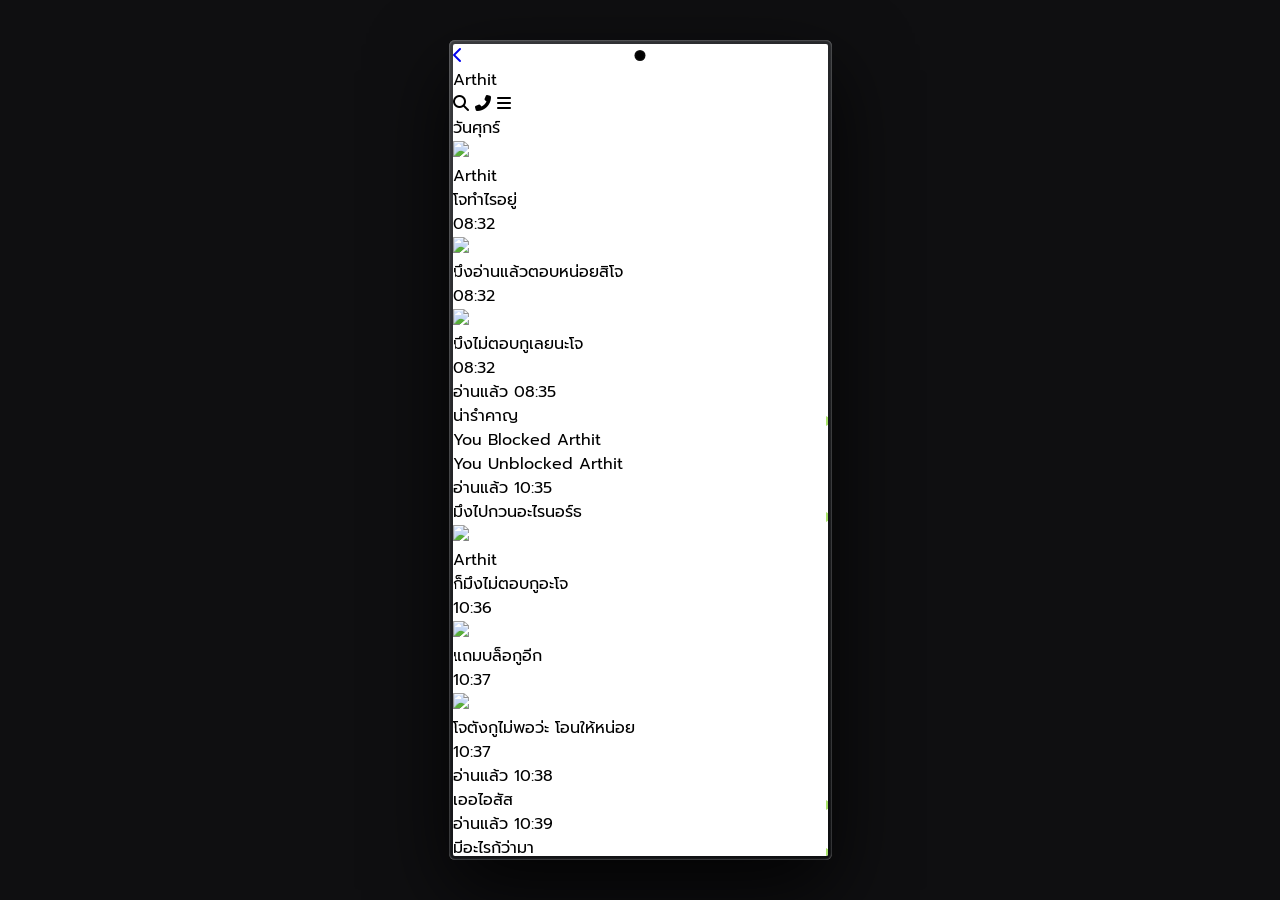
==== Arthitchat.html @ 68b6a4f8 "Update Arthitchat.html" ====
<!DOCTYPE html>
<html lang="th">
<head>
    <meta charset="UTF-8">
    <meta name="viewport" content="width=device-width, initial-scale=1.0, maximum-scale=1.0, user-scalable=no">
    <title>Line with Arthit (S25 Ultra UI)</title>
    <!-- Tailwind CSS -->
    <script src="https://cdn.tailwindcss.com"></script>
    <!-- FontAwesome Icons -->
    <link rel="stylesheet" href="https://cdnjs.cloudflare.com/ajax/libs/font-awesome/6.4.0/css/all.min.css">
    <!-- Google Fonts (Prompt) -->
    <link href="https://fonts.googleapis.com/css2?family=Prompt:wght@300;400;500;600;700&display=swap" rel="stylesheet">
    <script>
        // ดึงค่าภาษาที่ผู้ใช้เลือกไว้จากหน้าหลัก
        const savedLang = localStorage.getItem('sim_lang') || 'th';
        // สามารถนำตัวแปร savedLang ไปใช้ปรับเงื่อนไขแสดงข้อความภายในหน้าแชทต่อได้
    </script>
    <style>
        body {
            font-family: 'Prompt', sans-serif;
            background-color: #0f0f11;
            display: flex;
            justify-content: center;
            align-items: center;
            min-height: 100vh;
            margin: 0;
            user-select: none;
            overflow: hidden;
        }

        /* เครื่อง S25 Ultra: ทรงเหลี่ยม Titanium Frame */
        .phone-frame {
            width: 375px;
            height: 812px;
            border-radius: 6px;
            background: linear-gradient(135deg, #3a3b3e, #1a1b1e, #0d0e10);
            padding: 4px;
            box-shadow: 0 30px 80px rgba(0,0,0,0.8), inset 0 0 2px rgba(255,255,255,0.6);
            position: relative;
        }

        /* Screen Surface */
        .screen {
            width: 100%;
            height: 100%;
            border-radius: 2px;
            background-color: #ffffff;
            position: relative;
            overflow: hidden;
            display: flex;
            flex-direction: column;
        }

        /* Camera Punch-hole */
        .punch-hole {
            width: 11px;
            height: 11px;
            background: #000;
            border-radius: 50%;
            position: absolute;
            top: 10px;
            left: 50%;
            transform: translateX(-50%);
            z-index: 60;
            box-shadow: inset 0 0 2px rgba(255,255,255,0.2);
        }

        /* Hide scrollbar */
        .no-scrollbar::-webkit-scrollbar { display: none; }
        .no-scrollbar { -ms-overflow-style: none; scrollbar-width: none; }
        
        /* CSS สร้างติ่งบับเบิ้ลให้เหมือน LINE */
        .bubble-left {
            position: relative;
            border-radius: 18px;
        }
        .bubble-left::before {
            content: "";
            position: absolute;
            top: 12px;
            left: -6px;
            border-style: solid;
            border-width: 5px 8px 5px 0;
            border-color: transparent #ffffff transparent transparent;
        }
        .bubble-right {
            position: relative;
            border-radius: 18px;
        }
        .bubble-right::after {
            content: "";
            position: absolute;
            top: 12px;
            right: -6px;
            border-style: solid;
            border-width: 5px 0 5px 8px;
            border-color: transparent transparent transparent #a9e46a;
        }

        /* ส่วนตั้งค่า Responsive สำหรับหน้าจอมือถือ */
        @media (max-width: 480px) {
            body {
                min-height: 100dvh;
            }
            .phone-frame {
                transform: scale(min(calc((100vw - 24px) / 375), calc((100dvh - 24px) / 812)));
                transform-origin: center center;
                box-shadow: 0 20px 60px rgba(0, 0, 0, 0.9);
            }
        }
    </style>
</head>
<body>

<div class="phone-frame">
    <!-- Camera Punch-hole -->
    <div class="punch-hole"></div>

    <!-- Screen Content Container -->
    <div class="screen">
        
        <!-- 1. แถบด้านบน (LINE Header) -->
        <div class="px-4 pt-11 pb-3 bg-white flex items-center justify-between z-10 shrink-0 border-b border-gray-100 shadow-sm relative">
            <div class="flex items-center gap-4">
                <!-- ค้นหาส่วนนี้ในไฟล์แชทย่อย -->
            <a href="index.html#app-line" class="text-gray-800 text-lg hover:opacity-80 transition-opacity">
                <i class="fas fa-chevron-left"></i>
            </a>
                <div class="font-semibold text-[15px] text-gray-900 flex items-center gap-1">
                    Arthit
                </div>
            </div>
            <div class="flex gap-5 text-gray-800 text-lg pr-1">
                <i class="fas fa-search cursor-pointer hover:opacity-80"></i>
                <i class="fas fa-phone-alt cursor-pointer hover:opacity-80"></i>
                <i class="fas fa-bars cursor-pointer hover:opacity-80"></i>
            </div>
        </div>

        <!-- 2. พื้นที่แชท (LINE Chat History) -->
        <div class="flex-1 p-4 flex flex-col gap-4 overflow-y-auto no-scrollbar bg-[#749cb8]">
            
            <!-- วันที่ -->
            <div class="text-center my-1">
                <span class="bg-black/20 text-white text-[10px] px-3 py-1 rounded-full">วันศุกร์</span>
            </div>
            
            <!-- ข้อความฝั่ง Arthit (ซ้าย) แบบมีติ่ง -->
            <div class="flex gap-2.5 self-start max-w-[85%]">
                <img src="https://i.pinimg.com/1200x/e8/bb/5f/e8bb5fd5551f083b6c570e8a57ab5666.jpg" class="w-9 h-9 rounded-full object-cover shrink-0 mt-0.5 shadow-sm">
                <div class="flex flex-col">
                    <span class="text-[10px] text-gray-700/80 ml-1 mb-0.5">Arthit</span>
                    <div class="flex items-end gap-1.5">
                        <div class="bubble-left bg-white text-gray-900 px-3.5 py-2 text-[13px] shadow-sm leading-relaxed">
                            โจทำไรอยู่
                        </div>
                        <span class="text-[9px] text-gray-600/80 pb-1 shrink-0">08:32</span>
                    </div>
                </div>
            </div>
            
            <div class="flex gap-2.5 self-start max-w-[85%]">
                <img src="https://i.pinimg.com/1200x/e8/bb/5f/e8bb5fd5551f083b6c570e8a57ab5666.jpg" class="w-9 h-9 rounded-full object-cover shrink-0 mt-0.5 shadow-sm">
                <div class="flex flex-col">
                    <div class="flex items-end gap-1.5">
                        <div class="bubble-left bg-white text-gray-900 px-3.5 py-2 text-[13px] shadow-sm leading-relaxed">
                            มึงอ่านแล้วตอบหน่อยสิโจ
                        </div>
                        <span class="text-[9px] text-gray-600/80 pb-1 shrink-0">08:32</span>
                    </div>
                </div>
            </div>
            
            <div class="flex gap-2.5 self-start max-w-[85%]">
                <img src="https://i.pinimg.com/1200x/e8/bb/5f/e8bb5fd5551f083b6c570e8a57ab5666.jpg" class="w-9 h-9 rounded-full object-cover shrink-0 mt-0.5 shadow-sm">
                <div class="flex flex-col">
                    <div class="flex items-end gap-1.5">
                        <div class="bubble-left bg-white text-gray-900 px-3.5 py-2 text-[13px] shadow-sm leading-relaxed">
                            มึงไม่ตอบกูเลยนะโจ
                        </div>
                        <span class="text-[9px] text-gray-600/80 pb-1 shrink-0">08:32</span>
                    </div>
                </div>
            </div>
            
            <div class="flex gap-1.5 self-end max-w-[85%] mt-1">
                <div class="flex flex-col justify-end items-end pb-1 pr-0.5">
                    <span class="text-[9px] text-gray-600/80">อ่านแล้ว</span>
                    <span class="text-[9px] text-gray-600/80">08:35</span>
                </div>
                <div class="bubble-right bg-[#a9e46a] text-gray-900 px-3.5 py-2 text-[13px] shadow-sm leading-relaxed">
                    น่ารำคาญ
                </div>
            </div>

            <!-- แจ้งเตือน Block / Unblock -->
            <div class="text-center my-1 mt-3">
                <span class="bg-black/20 text-white text-[10px] px-3 py-1 rounded-full">You Blocked Arthit</span>
            </div>
            <div class="text-center my-1 mt-3">
                <span class="bg-black/20 text-white text-[10px] px-3 py-1 rounded-full">You Unblocked Arthit</span>
            </div>
            
            <div class="flex gap-1.5 self-end max-w-[85%] mt-2">
                <div class="flex flex-col justify-end items-end pb-1 pr-0.5">
                    <span class="text-[9px] text-gray-600/80">อ่านแล้ว</span>
                    <span class="text-[9px] text-gray-600/80">10:35</span>
                </div>
                <div class="bubble-right bg-[#a9e46a] text-gray-900 px-3.5 py-2 text-[13px] shadow-sm leading-relaxed">
                    มึงไปกวนอะไรนอร์ธ
                </div>
            </div>
            
            <div class="flex gap-2.5 self-start max-w-[85%]">
                <img src="https://i.pinimg.com/1200x/e8/bb/5f/e8bb5fd5551f083b6c570e8a57ab5666.jpg" class="w-9 h-9 rounded-full object-cover shrink-0 mt-0.5 shadow-sm">
                <div class="flex flex-col">
                    <span class="text-[10px] text-gray-700/80 ml-1 mb-0.5">Arthit</span>
                    <div class="flex items-end gap-1.5">
                        <div class="bubble-left bg-white text-gray-900 px-3.5 py-2 text-[13px] shadow-sm leading-relaxed">
                            ก็มึงไม่ตอบกูอะโจ
                        </div>
                        <span class="text-[9px] text-gray-600/80 pb-1 shrink-0">10:36</span>
                    </div>
                </div>
            </div>
            
            <div class="flex gap-2.5 self-start max-w-[85%]">
                <img src="https://i.pinimg.com/1200x/e8/bb/5f/e8bb5fd5551f083b6c570e8a57ab5666.jpg" class="w-9 h-9 rounded-full object-cover shrink-0 mt-0.5 shadow-sm">
                <div class="flex flex-col">
                    <div class="flex items-end gap-1.5">
                        <div class="bubble-left bg-white text-gray-900 px-3.5 py-2 text-[13px] shadow-sm leading-relaxed">
                            แถมบล็อกูอีก
                        </div>
                        <span class="text-[9px] text-gray-600/80 pb-1 shrink-0">10:37</span>
                    </div>
                </div>
            </div>

            <div class="flex gap-2.5 self-start max-w-[85%]">
                <img src="https://i.pinimg.com/1200x/e8/bb/5f/e8bb5fd5551f083b6c570e8a57ab5666.jpg" class="w-9 h-9 rounded-full object-cover shrink-0 mt-0.5 shadow-sm">
                <div class="flex flex-col">
                    <div class="flex items-end gap-1.5">
                        <div class="bubble-left bg-white text-gray-900 px-3.5 py-2 text-[13px] shadow-sm leading-relaxed">
                            โจตังกูไม่พอว่ะ โอนให้หน่อย
                        </div>
                        <span class="text-[9px] text-gray-600/80 pb-1 shrink-0">10:37</span>
                    </div>
                </div>
            </div>
            
            <div class="flex gap-1.5 self-end max-w-[85%] mt-2">
                <div class="flex flex-col justify-end items-end pb-1 pr-0.5">
                    <span class="text-[9px] text-gray-600/80">อ่านแล้ว</span>
                    <span class="text-[9px] text-gray-600/80">10:38</span>
                </div>
                <div class="bubble-right bg-[#a9e46a] text-gray-900 px-3.5 py-2 text-[13px] shadow-sm leading-relaxed">
                    เออไอสัส
                </div>
            </div>
            
            <div class="flex gap-1.5 self-end max-w-[85%] mt-1">
                <div class="flex flex-col justify-end items-end pb-1 pr-0.5">
                    <span class="text-[9px] text-gray-600/80">อ่านแล้ว</span>
                    <span class="text-[9px] text-gray-600/80">10:39</span>
                </div>
                <div class="bubble-right bg-[#a9e46a] text-gray-900 px-3.5 py-2 text-[13px] shadow-sm leading-relaxed">
                    มีอะไรก้ว่ามา
                </div>
            </div>
            
            <div class="flex gap-1.5 self-end max-w-[85%] mt-1">
                <div class="flex flex-col justify-end items-end pb-1 pr-0.5">
                    <span class="text-[9px] text-gray-600/80">อ่านแล้ว</span>
                    <span class="text-[9px] text-gray-600/80">10:39</span>
                </div>
                <div class="bubble-right bg-[#a9e46a] text-gray-900 px-3.5 py-2 text-[13px] shadow-sm leading-relaxed">
                    เดี๋ยวกูต้องไปทานข้าวเที่ยงกับนอร์ธแล้ว
                </div>
            </div>
            
            <div class="flex gap-1.5 self-end max-w-[85%] mt-1 mb-2">
                <div class="flex flex-col justify-end items-end pb-1 pr-0.5">
                    <span class="text-[9px] text-gray-600/80">อ่านแล้ว</span>
                    <span class="text-[9px] text-gray-600/80">10:40</span>
                </div>
                <div class="bubble-right bg-[#a9e46a] text-gray-900 px-3.5 py-2 text-[13px] shadow-sm leading-relaxed">
                    นี่มึงจนขนาดขอตังค์กูเลยเหรอทิตย์
                </div>
            </div>
            <div class="flex gap-2.5 self-start max-w-[85%]">
                <img src="https://i.pinimg.com/1200x/e8/bb/5f/e8bb5fd5551f083b6c570e8a57ab5666.jpg" class="w-9 h-9 rounded-full object-cover shrink-0 mt-0.5 shadow-sm">
                <div class="flex flex-col">
                    <div class="flex items-end gap-1.5">
                        <div class="bubble-left bg-white text-gray-900 px-3.5 py-2 text-[13px] shadow-sm leading-relaxed">
                            โอนมาเหอะโจ เดี๋ยวมึงไปทานข้าวเที่ยงกับนอร์ธมันไม่ทันน่ะ และอย่าคิดบล็อกกู เพราะกูจะทักไปหาเมื่อมึงมันจะไม่จบสิ้นดแเอา
                        </div>
                        <span class="text-[9px] text-gray-600/80 pb-1 shrink-0">10:37</span>
                    </div>
                </div>
            </div>
            <div class="flex gap-1.5 self-end max-w-[85%] mt-1">
                <div class="flex flex-col justify-end items-end pb-1 pr-0.5">
                    <span class="text-[9px] text-gray-600/80">อ่านแล้ว</span>
                    <span class="text-[9px] text-gray-600/80">10:39</span>
                </div>
                <div class="bubble-right bg-[#a9e46a] text-gray-900 px-3.5 py-2 text-[13px] shadow-sm leading-relaxed">
                    ส่งสลิป
                </div>
            </div>
            <div class="flex gap-1.5 self-end max-w-[85%] mt-1">
                <div class="flex flex-col justify-end items-end pb-1 pr-0.5">
                    <span class="text-[9px] text-gray-600/80">อ่านแล้ว</span>
                    <span class="text-[9px] text-gray-600/80">10:39</span>
                </div>
                <div class="bubble-right bg-[#a9e46a] text-gray-900 px-3.5 py-2 text-[13px] shadow-sm leading-relaxed">
                    พอใจมึงแล้วใช่ไหมทิตย์
                </div>
            </div>
            <div class="flex gap-2.5 self-start max-w-[85%]">
                <img src="https://i.pinimg.com/1200x/e8/bb/5f/e8bb5fd5551f083b6c570e8a57ab5666.jpg" class="w-9 h-9 rounded-full object-cover shrink-0 mt-0.5 shadow-sm">
                <div class="flex flex-col">
                    <div class="flex items-end gap-1.5">
                        <div class="bubble-left bg-white text-gray-900 px-3.5 py-2 text-[13px] shadow-sm leading-relaxed">
                            เออ ก็แค่นี้
                        </div>
                        <span class="text-[9px] text-gray-600/80 pb-1 shrink-0">10:37</span>
                    </div>
                </div>
            </div>
            <div class="text-center my-1 mt-3">
                <span class="bg-black/20 text-white text-[10px] px-3 py-1 rounded-full">You Blocked Arthit</span>
            </div>
        </div> <!-- ปิดกล่องแชท .flex-1 ที่ถูกต้อง -->

        <!-- 3. แถบพิมพ์ข้อความด้านล่าง (LINE Input Bar) -->
        <div class="bg-[#f5f5f5] px-3 py-3 flex items-center gap-3.5 shrink-0 pb-8 z-10 border-t border-gray-200">
            <i class="fas fa-plus text-gray-500 text-[22px] cursor-pointer hover:text-gray-700 transition-colors"></i>
            <i class="fas fa-camera text-gray-500 text-xl cursor-pointer hover:text-gray-700 transition-colors"></i>
            <i class="far fa-image text-gray-500 text-[22px] cursor-pointer hover:text-gray-700 transition-colors"></i>
            
            <div class="flex-1 bg-white border border-gray-300 rounded-full h-[38px] flex items-center px-4 shadow-sm">
                <span class="text-[13px] text-gray-400 font-sans">Aa</span>
                <i class="far fa-smile text-gray-400 text-lg ml-auto cursor-pointer"></i>
            </div>
            
            <i class="fas fa-microphone text-gray-500 text-xl cursor-pointer hover:text-gray-700 transition-colors"></i>
        </div>
        
    </div>
</div>

</body>
</html>
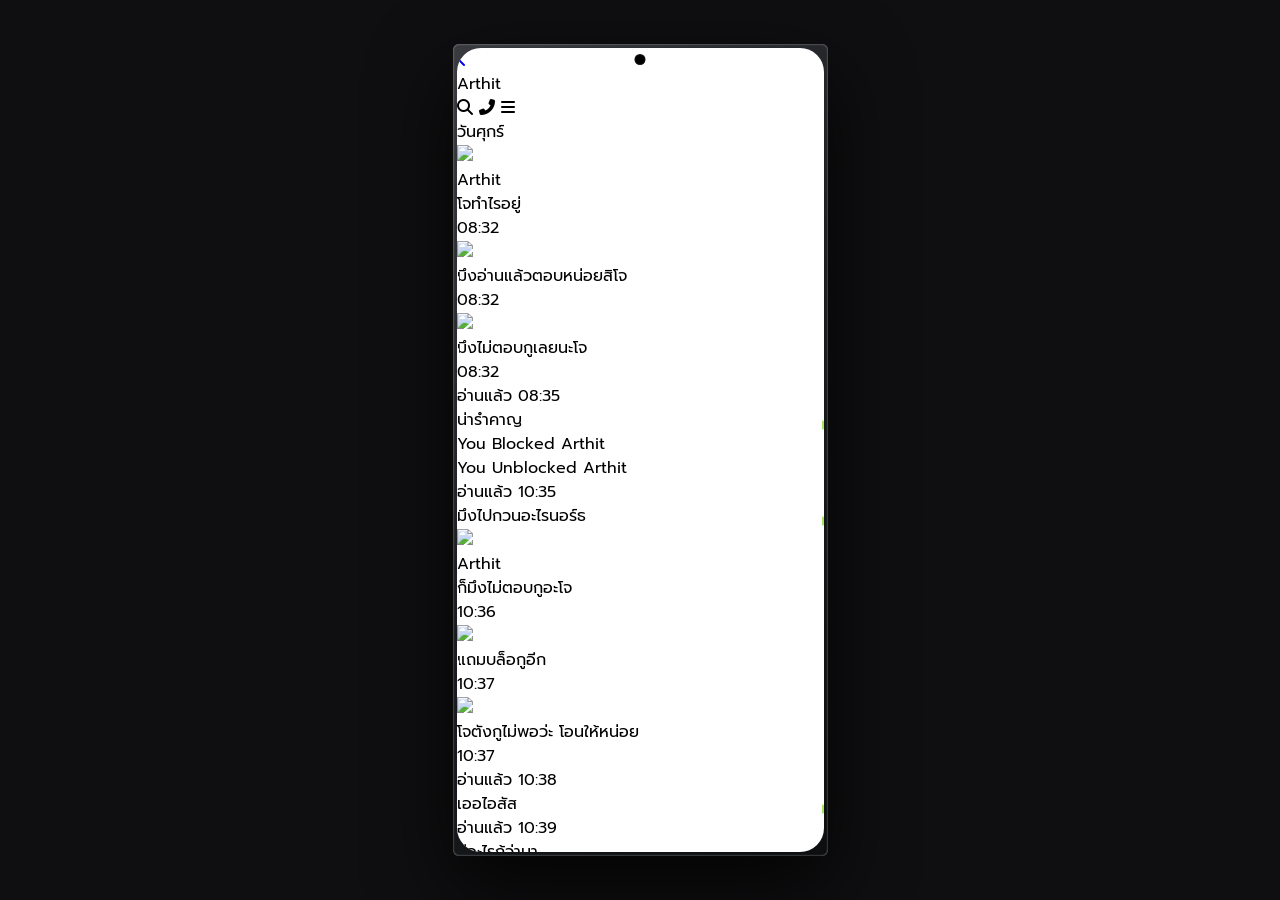
==== commit 024b928a: "Change greeting from 'Hello' to 'Goodbye'" ====
--- a/Arthitchat.html
+++ b/Arthitchat.html
@@ -1,353 +1,367 @@
-<!DOCTYPE html>
-<html lang="th">
-<head>
-    <meta charset="UTF-8">
-    <meta name="viewport" content="width=device-width, initial-scale=1.0, maximum-scale=1.0, user-scalable=no">
-    <title>Line with Arthit (S25 Ultra UI)</title>
-    <!-- Tailwind CSS -->
-    <script src="https://cdn.tailwindcss.com"></script>
-    <!-- FontAwesome Icons -->
-    <link rel="stylesheet" href="https://cdnjs.cloudflare.com/ajax/libs/font-awesome/6.4.0/css/all.min.css">
-    <!-- Google Fonts (Prompt) -->
-    <link href="https://fonts.googleapis.com/css2?family=Prompt:wght@300;400;500;600;700&display=swap" rel="stylesheet">
-    <script>
-        // ดึงค่าภาษาที่ผู้ใช้เลือกไว้จากหน้าหลัก
-        const savedLang = localStorage.getItem('sim_lang') || 'th';
-        // สามารถนำตัวแปร savedLang ไปใช้ปรับเงื่อนไขแสดงข้อความภายในหน้าแชทต่อได้
-    </script>
-    <style>
-        body {
-            font-family: 'Prompt', sans-serif;
-            background-color: #0f0f11;
-            display: flex;
-            justify-content: center;
-            align-items: center;
-            min-height: 100vh;
-            margin: 0;
-            user-select: none;
-            overflow: hidden;
-        }
-
-        /* เครื่อง S25 Ultra: ทรงเหลี่ยม Titanium Frame */
-        .phone-frame {
-            width: 375px;
-            height: 812px;
-            border-radius: 6px;
-            background: linear-gradient(135deg, #3a3b3e, #1a1b1e, #0d0e10);
-            padding: 4px;
-            box-shadow: 0 30px 80px rgba(0,0,0,0.8), inset 0 0 2px rgba(255,255,255,0.6);
-            position: relative;
-        }
-
-        /* Screen Surface */
-        .screen {
-            width: 100%;
-            height: 100%;
-            border-radius: 2px;
-            background-color: #ffffff;
-            position: relative;
-            overflow: hidden;
-            display: flex;
-            flex-direction: column;
-        }
-
-        /* Camera Punch-hole */
-        .punch-hole {
-            width: 11px;
-            height: 11px;
-            background: #000;
-            border-radius: 50%;
-            position: absolute;
-            top: 10px;
-            left: 50%;
-            transform: translateX(-50%);
-            z-index: 60;
-            box-shadow: inset 0 0 2px rgba(255,255,255,0.2);
-        }
-
-        /* Hide scrollbar */
-        .no-scrollbar::-webkit-scrollbar { display: none; }
-        .no-scrollbar { -ms-overflow-style: none; scrollbar-width: none; }
-        
-        /* CSS สร้างติ่งบับเบิ้ลให้เหมือน LINE */
-        .bubble-left {
-            position: relative;
-            border-radius: 18px;
-        }
-        .bubble-left::before {
-            content: "";
-            position: absolute;
-            top: 12px;
-            left: -6px;
-            border-style: solid;
-            border-width: 5px 8px 5px 0;
-            border-color: transparent #ffffff transparent transparent;
-        }
-        .bubble-right {
-            position: relative;
-            border-radius: 18px;
-        }
-        .bubble-right::after {
-            content: "";
-            position: absolute;
-            top: 12px;
-            right: -6px;
-            border-style: solid;
-            border-width: 5px 0 5px 8px;
-            border-color: transparent transparent transparent #a9e46a;
-        }
-
-        /* ส่วนตั้งค่า Responsive สำหรับหน้าจอมือถือ */
-        @media (max-width: 480px) {
-            body {
-                min-height: 100dvh;
-            }
-            .phone-frame {
-                transform: scale(min(calc((100vw - 24px) / 375), calc((100dvh - 24px) / 812)));
-                transform-origin: center center;
-                box-shadow: 0 20px 60px rgba(0, 0, 0, 0.9);
-            }
-        }
-    </style>
-</head>
-<body>
-
-<div class="phone-frame">
-    <!-- Camera Punch-hole -->
-    <div class="punch-hole"></div>
-
-    <!-- Screen Content Container -->
-    <div class="screen">
-        
-        <!-- 1. แถบด้านบน (LINE Header) -->
-        <div class="px-4 pt-11 pb-3 bg-white flex items-center justify-between z-10 shrink-0 border-b border-gray-100 shadow-sm relative">
-            <div class="flex items-center gap-4">
-                <!-- ค้นหาส่วนนี้ในไฟล์แชทย่อย -->
-            <a href="index.html#app-line" class="text-gray-800 text-lg hover:opacity-80 transition-opacity">
-                <i class="fas fa-chevron-left"></i>
-            </a>
-                <div class="font-semibold text-[15px] text-gray-900 flex items-center gap-1">
-                    Arthit
-                </div>
-            </div>
-            <div class="flex gap-5 text-gray-800 text-lg pr-1">
-                <i class="fas fa-search cursor-pointer hover:opacity-80"></i>
-                <i class="fas fa-phone-alt cursor-pointer hover:opacity-80"></i>
-                <i class="fas fa-bars cursor-pointer hover:opacity-80"></i>
-            </div>
-        </div>
-
-        <!-- 2. พื้นที่แชท (LINE Chat History) -->
-        <div class="flex-1 p-4 flex flex-col gap-4 overflow-y-auto no-scrollbar bg-[#749cb8]">
-            
-            <!-- วันที่ -->
-            <div class="text-center my-1">
-                <span class="bg-black/20 text-white text-[10px] px-3 py-1 rounded-full">วันศุกร์</span>
-            </div>
-            
-            <!-- ข้อความฝั่ง Arthit (ซ้าย) แบบมีติ่ง -->
-            <div class="flex gap-2.5 self-start max-w-[85%]">
-                <img src="https://i.pinimg.com/1200x/e8/bb/5f/e8bb5fd5551f083b6c570e8a57ab5666.jpg" class="w-9 h-9 rounded-full object-cover shrink-0 mt-0.5 shadow-sm">
-                <div class="flex flex-col">
-                    <span class="text-[10px] text-gray-700/80 ml-1 mb-0.5">Arthit</span>
-                    <div class="flex items-end gap-1.5">
-                        <div class="bubble-left bg-white text-gray-900 px-3.5 py-2 text-[13px] shadow-sm leading-relaxed">
-                            โจทำไรอยู่
-                        </div>
-                        <span class="text-[9px] text-gray-600/80 pb-1 shrink-0">08:32</span>
-                    </div>
-                </div>
-            </div>
-            
-            <div class="flex gap-2.5 self-start max-w-[85%]">
-                <img src="https://i.pinimg.com/1200x/e8/bb/5f/e8bb5fd5551f083b6c570e8a57ab5666.jpg" class="w-9 h-9 rounded-full object-cover shrink-0 mt-0.5 shadow-sm">
-                <div class="flex flex-col">
-                    <div class="flex items-end gap-1.5">
-                        <div class="bubble-left bg-white text-gray-900 px-3.5 py-2 text-[13px] shadow-sm leading-relaxed">
-                            มึงอ่านแล้วตอบหน่อยสิโจ
-                        </div>
-                        <span class="text-[9px] text-gray-600/80 pb-1 shrink-0">08:32</span>
-                    </div>
-                </div>
-            </div>
-            
-            <div class="flex gap-2.5 self-start max-w-[85%]">
-                <img src="https://i.pinimg.com/1200x/e8/bb/5f/e8bb5fd5551f083b6c570e8a57ab5666.jpg" class="w-9 h-9 rounded-full object-cover shrink-0 mt-0.5 shadow-sm">
-                <div class="flex flex-col">
-                    <div class="flex items-end gap-1.5">
-                        <div class="bubble-left bg-white text-gray-900 px-3.5 py-2 text-[13px] shadow-sm leading-relaxed">
-                            มึงไม่ตอบกูเลยนะโจ
-                        </div>
-                        <span class="text-[9px] text-gray-600/80 pb-1 shrink-0">08:32</span>
-                    </div>
-                </div>
-            </div>
-            
-            <div class="flex gap-1.5 self-end max-w-[85%] mt-1">
-                <div class="flex flex-col justify-end items-end pb-1 pr-0.5">
-                    <span class="text-[9px] text-gray-600/80">อ่านแล้ว</span>
-                    <span class="text-[9px] text-gray-600/80">08:35</span>
-                </div>
-                <div class="bubble-right bg-[#a9e46a] text-gray-900 px-3.5 py-2 text-[13px] shadow-sm leading-relaxed">
-                    น่ารำคาญ
-                </div>
-            </div>
-
-            <!-- แจ้งเตือน Block / Unblock -->
-            <div class="text-center my-1 mt-3">
-                <span class="bg-black/20 text-white text-[10px] px-3 py-1 rounded-full">You Blocked Arthit</span>
-            </div>
-            <div class="text-center my-1 mt-3">
-                <span class="bg-black/20 text-white text-[10px] px-3 py-1 rounded-full">You Unblocked Arthit</span>
-            </div>
-            
-            <div class="flex gap-1.5 self-end max-w-[85%] mt-2">
-                <div class="flex flex-col justify-end items-end pb-1 pr-0.5">
-                    <span class="text-[9px] text-gray-600/80">อ่านแล้ว</span>
-                    <span class="text-[9px] text-gray-600/80">10:35</span>
-                </div>
-                <div class="bubble-right bg-[#a9e46a] text-gray-900 px-3.5 py-2 text-[13px] shadow-sm leading-relaxed">
-                    มึงไปกวนอะไรนอร์ธ
-                </div>
-            </div>
-            
-            <div class="flex gap-2.5 self-start max-w-[85%]">
-                <img src="https://i.pinimg.com/1200x/e8/bb/5f/e8bb5fd5551f083b6c570e8a57ab5666.jpg" class="w-9 h-9 rounded-full object-cover shrink-0 mt-0.5 shadow-sm">
-                <div class="flex flex-col">
-                    <span class="text-[10px] text-gray-700/80 ml-1 mb-0.5">Arthit</span>
-                    <div class="flex items-end gap-1.5">
-                        <div class="bubble-left bg-white text-gray-900 px-3.5 py-2 text-[13px] shadow-sm leading-relaxed">
-                            ก็มึงไม่ตอบกูอะโจ
-                        </div>
-                        <span class="text-[9px] text-gray-600/80 pb-1 shrink-0">10:36</span>
-                    </div>
-                </div>
-            </div>
-            
-            <div class="flex gap-2.5 self-start max-w-[85%]">
-                <img src="https://i.pinimg.com/1200x/e8/bb/5f/e8bb5fd5551f083b6c570e8a57ab5666.jpg" class="w-9 h-9 rounded-full object-cover shrink-0 mt-0.5 shadow-sm">
-                <div class="flex flex-col">
-                    <div class="flex items-end gap-1.5">
-                        <div class="bubble-left bg-white text-gray-900 px-3.5 py-2 text-[13px] shadow-sm leading-relaxed">
-                            แถมบล็อกูอีก
-                        </div>
-                        <span class="text-[9px] text-gray-600/80 pb-1 shrink-0">10:37</span>
-                    </div>
-                </div>
-            </div>
-
-            <div class="flex gap-2.5 self-start max-w-[85%]">
-                <img src="https://i.pinimg.com/1200x/e8/bb/5f/e8bb5fd5551f083b6c570e8a57ab5666.jpg" class="w-9 h-9 rounded-full object-cover shrink-0 mt-0.5 shadow-sm">
-                <div class="flex flex-col">
-                    <div class="flex items-end gap-1.5">
-                        <div class="bubble-left bg-white text-gray-900 px-3.5 py-2 text-[13px] shadow-sm leading-relaxed">
-                            โจตังกูไม่พอว่ะ โอนให้หน่อย
-                        </div>
-                        <span class="text-[9px] text-gray-600/80 pb-1 shrink-0">10:37</span>
-                    </div>
-                </div>
-            </div>
-            
-            <div class="flex gap-1.5 self-end max-w-[85%] mt-2">
-                <div class="flex flex-col justify-end items-end pb-1 pr-0.5">
-                    <span class="text-[9px] text-gray-600/80">อ่านแล้ว</span>
-                    <span class="text-[9px] text-gray-600/80">10:38</span>
-                </div>
-                <div class="bubble-right bg-[#a9e46a] text-gray-900 px-3.5 py-2 text-[13px] shadow-sm leading-relaxed">
-                    เออไอสัส
-                </div>
-            </div>
-            
-            <div class="flex gap-1.5 self-end max-w-[85%] mt-1">
-                <div class="flex flex-col justify-end items-end pb-1 pr-0.5">
-                    <span class="text-[9px] text-gray-600/80">อ่านแล้ว</span>
-                    <span class="text-[9px] text-gray-600/80">10:39</span>
-                </div>
-                <div class="bubble-right bg-[#a9e46a] text-gray-900 px-3.5 py-2 text-[13px] shadow-sm leading-relaxed">
-                    มีอะไรก้ว่ามา
-                </div>
-            </div>
-            
-            <div class="flex gap-1.5 self-end max-w-[85%] mt-1">
-                <div class="flex flex-col justify-end items-end pb-1 pr-0.5">
-                    <span class="text-[9px] text-gray-600/80">อ่านแล้ว</span>
-                    <span class="text-[9px] text-gray-600/80">10:39</span>
-                </div>
-                <div class="bubble-right bg-[#a9e46a] text-gray-900 px-3.5 py-2 text-[13px] shadow-sm leading-relaxed">
-                    เดี๋ยวกูต้องไปทานข้าวเที่ยงกับนอร์ธแล้ว
-                </div>
-            </div>
-            
-            <div class="flex gap-1.5 self-end max-w-[85%] mt-1 mb-2">
-                <div class="flex flex-col justify-end items-end pb-1 pr-0.5">
-                    <span class="text-[9px] text-gray-600/80">อ่านแล้ว</span>
-                    <span class="text-[9px] text-gray-600/80">10:40</span>
-                </div>
-                <div class="bubble-right bg-[#a9e46a] text-gray-900 px-3.5 py-2 text-[13px] shadow-sm leading-relaxed">
-                    นี่มึงจนขนาดขอตังค์กูเลยเหรอทิตย์
-                </div>
-            </div>
-            <div class="flex gap-2.5 self-start max-w-[85%]">
-                <img src="https://i.pinimg.com/1200x/e8/bb/5f/e8bb5fd5551f083b6c570e8a57ab5666.jpg" class="w-9 h-9 rounded-full object-cover shrink-0 mt-0.5 shadow-sm">
-                <div class="flex flex-col">
-                    <div class="flex items-end gap-1.5">
-                        <div class="bubble-left bg-white text-gray-900 px-3.5 py-2 text-[13px] shadow-sm leading-relaxed">
-                            โอนมาเหอะโจ เดี๋ยวมึงไปทานข้าวเที่ยงกับนอร์ธมันไม่ทันน่ะ และอย่าคิดบล็อกกู เพราะกูจะทักไปหาเมื่อมึงมันจะไม่จบสิ้นดแเอา
-                        </div>
-                        <span class="text-[9px] text-gray-600/80 pb-1 shrink-0">10:37</span>
-                    </div>
-                </div>
-            </div>
-            <div class="flex gap-1.5 self-end max-w-[85%] mt-1">
-                <div class="flex flex-col justify-end items-end pb-1 pr-0.5">
-                    <span class="text-[9px] text-gray-600/80">อ่านแล้ว</span>
-                    <span class="text-[9px] text-gray-600/80">10:39</span>
-                </div>
-                <div class="bubble-right bg-[#a9e46a] text-gray-900 px-3.5 py-2 text-[13px] shadow-sm leading-relaxed">
-                    ส่งสลิป
-                </div>
-            </div>
-            <div class="flex gap-1.5 self-end max-w-[85%] mt-1">
-                <div class="flex flex-col justify-end items-end pb-1 pr-0.5">
-                    <span class="text-[9px] text-gray-600/80">อ่านแล้ว</span>
-                    <span class="text-[9px] text-gray-600/80">10:39</span>
-                </div>
-                <div class="bubble-right bg-[#a9e46a] text-gray-900 px-3.5 py-2 text-[13px] shadow-sm leading-relaxed">
-                    พอใจมึงแล้วใช่ไหมทิตย์
-                </div>
-            </div>
-            <div class="flex gap-2.5 self-start max-w-[85%]">
-                <img src="https://i.pinimg.com/1200x/e8/bb/5f/e8bb5fd5551f083b6c570e8a57ab5666.jpg" class="w-9 h-9 rounded-full object-cover shrink-0 mt-0.5 shadow-sm">
-                <div class="flex flex-col">
-                    <div class="flex items-end gap-1.5">
-                        <div class="bubble-left bg-white text-gray-900 px-3.5 py-2 text-[13px] shadow-sm leading-relaxed">
-                            เออ ก็แค่นี้
-                        </div>
-                        <span class="text-[9px] text-gray-600/80 pb-1 shrink-0">10:37</span>
-                    </div>
-                </div>
-            </div>
-            <div class="text-center my-1 mt-3">
-                <span class="bg-black/20 text-white text-[10px] px-3 py-1 rounded-full">You Blocked Arthit</span>
-            </div>
-        </div> <!-- ปิดกล่องแชท .flex-1 ที่ถูกต้อง -->
-
-        <!-- 3. แถบพิมพ์ข้อความด้านล่าง (LINE Input Bar) -->
-        <div class="bg-[#f5f5f5] px-3 py-3 flex items-center gap-3.5 shrink-0 pb-8 z-10 border-t border-gray-200">
-            <i class="fas fa-plus text-gray-500 text-[22px] cursor-pointer hover:text-gray-700 transition-colors"></i>
-            <i class="fas fa-camera text-gray-500 text-xl cursor-pointer hover:text-gray-700 transition-colors"></i>
-            <i class="far fa-image text-gray-500 text-[22px] cursor-pointer hover:text-gray-700 transition-colors"></i>
-            
-            <div class="flex-1 bg-white border border-gray-300 rounded-full h-[38px] flex items-center px-4 shadow-sm">
-                <span class="text-[13px] text-gray-400 font-sans">Aa</span>
-                <i class="far fa-smile text-gray-400 text-lg ml-auto cursor-pointer"></i>
-            </div>
-            
-            <i class="fas fa-microphone text-gray-500 text-xl cursor-pointer hover:text-gray-700 transition-colors"></i>
-        </div>
-        
-    </div>
-</div>
-
-</body>
-</html>
+<!DOCTYPE html>
+<html lang="th">
+<head>
+    <meta charset="UTF-8">
+    <meta name="viewport" content="width=device-width, initial-scale=1.0, maximum-scale=1.0, user-scalable=no">
+    <title>Line with Arthit (S25 Ultra UI)</title>
+    <!-- Tailwind CSS -->
+    <script src="https://cdn.tailwindcss.com"></script>
+    <!-- FontAwesome Icons -->
+    <link rel="stylesheet" href="https://cdnjs.cloudflare.com/ajax/libs/font-awesome/6.4.0/css/all.min.css">
+    <!-- Google Fonts (Prompt) -->
+    <link href="https://fonts.googleapis.com/css2?family=Prompt:wght@300;400;500;600;700&display=swap" rel="stylesheet">
+    <link rel="stylesheet" href="responsive.css">
+    <script>
+        // ดึงค่าภาษาที่ผู้ใช้เลือกไว้จากหน้าหลัก
+        const savedLang = localStorage.getItem('sim_lang') || 'th';
+    </script>
+    <style>
+        body {
+            font-family: 'Prompt', sans-serif;
+            background-color: #0f0f11;
+            display: flex;
+            justify-content: center;
+            align-items: center;
+            min-height: 100vh;
+            margin: 0;
+            user-select: none;
+            overflow: hidden;
+        }
+
+        /* เครื่อง S25 Ultra: ทรงเหลี่ยม Titanium Frame */
+        .phone-frame {
+            width: 375px;
+            height: 812px;
+            border-radius: 6px;
+            background: linear-gradient(135deg, #3a3b3e, #1a1b1e, #0d0e10);
+            padding: 4px;
+            box-shadow: 0 30px 80px rgba(0,0,0,0.8), inset 0 0 2px rgba(255,255,255,0.6);
+            position: relative;
+        }
+
+        /* Screen Surface */
+        .screen {
+            width: 100%;
+            height: 100%;
+            border-radius: 2px;
+            background-color: #ffffff;
+            position: relative;
+            overflow: hidden;
+            display: flex;
+            flex-direction: column;
+        }
+
+        /* Camera Punch-hole */
+        .punch-hole {
+            width: 11px;
+            height: 11px;
+            background: #000;
+            border-radius: 50%;
+            position: absolute;
+            top: 10px;
+            left: 50%;
+            transform: translateX(-50%);
+            z-index: 60;
+            box-shadow: inset 0 0 2px rgba(255,255,255,0.2);
+        }
+
+        /* Hide scrollbar */
+        .no-scrollbar::-webkit-scrollbar { display: none; }
+        .no-scrollbar { -ms-overflow-style: none; scrollbar-width: none; }
+        
+        /* CSS สร้างติ่งบับเบิ้ลให้เหมือน LINE */
+        .bubble-left {
+            position: relative;
+            border-radius: 18px;
+        }
+        .bubble-left::before {
+            content: "";
+            position: absolute;
+            top: 12px;
+            left: -6px;
+            border-style: solid;
+            border-width: 5px 8px 5px 0;
+            border-color: transparent #ffffff transparent transparent;
+        }
+        .bubble-right {
+            position: relative;
+            border-radius: 18px;
+        }
+        .bubble-right::after {
+            content: "";
+            position: absolute;
+            top: 12px;
+            right: -6px;
+            border-style: solid;
+            border-width: 5px 0 5px 8px;
+            border-color: transparent transparent transparent #a9e46a;
+        }
+
+        /* ส่วนตั้งค่า Responsive สำหรับหน้าจอมือถือ */
+        @media (max-width: 480px) {
+            body {
+                min-height: 100dvh;
+            }
+            .phone-frame {
+                transform: scale(min(calc((100vw - 24px) / 375), calc((100dvh - 24px) / 812)));
+                transform-origin: center center;
+                box-shadow: 0 20px 60px rgba(0, 0, 0, 0.9);
+            }
+        }
+    </style>
+</head>
+<body>
+
+<div class="phone-frame">
+    <!-- Camera Punch-hole -->
+    <div class="punch-hole"></div>
+
+    <!-- Screen Content Container -->
+    <div class="screen">
+        
+        <!-- 1. แถบด้านบน (LINE Header) -->
+        <div class="px-4 pt-11 pb-3 bg-white flex items-center justify-between z-10 shrink-0 border-b border-gray-100 shadow-sm relative">
+            <div class="flex items-center gap-4">
+                <a href="index.html#app-line" class="text-gray-800 text-lg hover:opacity-80 transition-opacity">
+                    <i class="fas fa-chevron-left"></i>
+                </a>
+                <div class="font-semibold text-[15px] text-gray-900 flex items-center gap-1">
+                    Arthit
+                </div>
+            </div>
+            <div class="flex gap-5 text-gray-800 text-lg pr-1">
+                <i class="fas fa-search cursor-pointer hover:opacity-80"></i>
+                <i class="fas fa-phone-alt cursor-pointer hover:opacity-80"></i>
+                <i class="fas fa-bars cursor-pointer hover:opacity-80"></i>
+            </div>
+        </div>
+
+        <!-- 2. พื้นที่แชท (LINE Chat History) -->
+        <div class="flex-1 p-4 flex flex-col gap-4 overflow-y-auto no-scrollbar bg-[#749cb8]">
+            
+            <!-- วันที่ -->
+            <div class="text-center my-1">
+                <span class="bg-black/20 text-white text-[10px] px-3 py-1 rounded-full">วันศุกร์</span>
+            </div>
+            
+            <!-- ข้อความฝั่ง Arthit (ซ้าย) แบบมีติ่ง -->
+            <div class="flex gap-2.5 self-start max-w-[85%]">
+                <img src="https://i.pinimg.com/1200x/e8/bb/5f/e8bb5fd5551f083b6c570e8a57ab5666.jpg" class="w-9 h-9 rounded-full object-cover shrink-0 mt-0.5 shadow-sm">
+                <div class="flex flex-col">
+                    <span class="text-[10px] text-gray-700/80 ml-1 mb-0.5">Arthit</span>
+                    <div class="flex items-end gap-1.5">
+                        <div class="bubble-left bg-white text-gray-900 px-3.5 py-2 text-[13px] shadow-sm leading-relaxed" data-i18n="arthitMsg1">
+                            โจทำไรอยู่
+                        </div>
+                        <span class="text-[9px] text-gray-600/80 pb-1 shrink-0">08:32</span>
+                    </div>
+                </div>
+            </div>
+            
+            <div class="flex gap-2.5 self-start max-w-[85%]">
+                <img src="https://i.pinimg.com/1200x/e8/bb/5f/e8bb5fd5551f083b6c570e8a57ab5666.jpg" class="w-9 h-9 rounded-full object-cover shrink-0 mt-0.5 shadow-sm">
+                <div class="flex flex-col">
+                    <div class="flex items-end gap-1.5">
+                        <div class="bubble-left bg-white text-gray-900 px-3.5 py-2 text-[13px] shadow-sm leading-relaxed" data-i18n="arthitMsg2">
+                            มึงอ่านแล้วตอบหน่อยสิโจ
+                        </div>
+                        <span class="text-[9px] text-gray-600/80 pb-1 shrink-0">08:32</span>
+                    </div>
+                </div>
+            </div>
+            
+            <div class="flex gap-2.5 self-start max-w-[85%]">
+                <img src="https://i.pinimg.com/1200x/e8/bb/5f/e8bb5fd5551f083b6c570e8a57ab5666.jpg" class="w-9 h-9 rounded-full object-cover shrink-0 mt-0.5 shadow-sm">
+                <div class="flex flex-col">
+                    <div class="flex items-end gap-1.5">
+                        <div class="bubble-left bg-white text-gray-900 px-3.5 py-2 text-[13px] shadow-sm leading-relaxed" data-i18n="arthitMsg3">
+                            มึงไม่ตอบกูเลยนะโจ
+                        </div>
+                        <span class="text-[9px] text-gray-600/80 pb-1 shrink-0">08:32</span>
+                    </div>
+                </div>
+            </div>
+            
+            <div class="flex gap-1.5 self-end max-w-[85%] mt-1">
+                <div class="flex flex-col justify-end items-end pb-1 pr-0.5">
+                    <span class="text-[9px] text-gray-600/80">อ่านแล้ว</span>
+                    <span class="text-[9px] text-gray-600/80">08:35</span>
+                </div>
+                <div class="bubble-right bg-[#a9e46a] text-gray-900 px-3.5 py-2 text-[13px] shadow-sm leading-relaxed" data-i18n="arthitMsg4">
+                    น่ารำคาญ
+                </div>
+            </div>
+
+            <!-- แจ้งเตือน Block / Unblock -->
+            <div class="text-center my-1 mt-3">
+                <span class="bg-black/20 text-white text-[10px] px-3 py-1 rounded-full">You Blocked Arthit</span>
+            </div>
+            <div class="text-center my-1 mt-3">
+                <span class="bg-black/20 text-white text-[10px] px-3 py-1 rounded-full">You Unblocked Arthit</span>
+            </div>
+            
+            <div class="flex gap-1.5 self-end max-w-[85%] mt-2">
+                <div class="flex flex-col justify-end items-end pb-1 pr-0.5">
+                    <span class="text-[9px] text-gray-600/80">อ่านแล้ว</span>
+                    <span class="text-[9px] text-gray-600/80">10:35</span>
+                </div>
+                <div class="bubble-right bg-[#a9e46a] text-gray-900 px-3.5 py-2 text-[13px] shadow-sm leading-relaxed" data-i18n="arthitMsg5">
+                    มึงไปกวนอะไรนอร์ธ
+                </div>
+            </div>
+            
+            <div class="flex gap-2.5 self-start max-w-[85%]">
+                <img src="https://i.pinimg.com/1200x/e8/bb/5f/e8bb5fd5551f083b6c570e8a57ab5666.jpg" class="w-9 h-9 rounded-full object-cover shrink-0 mt-0.5 shadow-sm">
+                <div class="flex flex-col">
+                    <span class="text-[10px] text-gray-700/80 ml-1 mb-0.5">Arthit</span>
+                    <div class="flex items-end gap-1.5">
+                        <div class="bubble-left bg-white text-gray-900 px-3.5 py-2 text-[13px] shadow-sm leading-relaxed" data-i18n="arthitMsg6">
+                            ก็มึงไม่ตอบกูอะโจ
+                        </div>
+                        <span class="text-[9px] text-gray-600/80 pb-1 shrink-0">10:36</span>
+                    </div>
+                </div>
+            </div>
+            
+            <div class="flex gap-2.5 self-start max-w-[85%]">
+                <img src="https://i.pinimg.com/1200x/e8/bb/5f/e8bb5fd5551f083b6c570e8a57ab5666.jpg" class="w-9 h-9 rounded-full object-cover shrink-0 mt-0.5 shadow-sm">
+                <div class="flex flex-col">
+                    <div class="flex items-end gap-1.5">
+                        <div class="bubble-left bg-white text-gray-900 px-3.5 py-2 text-[13px] shadow-sm leading-relaxed" data-i18n="arthitMsg7">
+                            แถมบล็อกูอีก
+                        </div>
+                        <span class="text-[9px] text-gray-600/80 pb-1 shrink-0">10:37</span>
+                    </div>
+                </div>
+            </div>
+
+            <div class="flex gap-2.5 self-start max-w-[85%]">
+                <img src="https://i.pinimg.com/1200x/e8/bb/5f/e8bb5fd5551f083b6c570e8a57ab5666.jpg" class="w-9 h-9 rounded-full object-cover shrink-0 mt-0.5 shadow-sm">
+                <div class="flex flex-col">
+                    <div class="flex items-end gap-1.5">
+                        <div class="bubble-left bg-white text-gray-900 px-3.5 py-2 text-[13px] shadow-sm leading-relaxed" data-i18n="arthitMsg8">
+                            โจตังกูไม่พอว่ะ โอนให้หน่อย
+                        </div>
+                        <span class="text-[9px] text-gray-600/80 pb-1 shrink-0">10:37</span>
+                    </div>
+                </div>
+            </div>
+            
+            <div class="flex gap-1.5 self-end max-w-[85%] mt-2">
+                <div class="flex flex-col justify-end items-end pb-1 pr-0.5">
+                    <span class="text-[9px] text-gray-600/80">อ่านแล้ว</span>
+                    <span class="text-[9px] text-gray-600/80">10:38</span>
+                </div>
+                <div class="bubble-right bg-[#a9e46a] text-gray-900 px-3.5 py-2 text-[13px] shadow-sm leading-relaxed" data-i18n="arthitMsg9">
+                    เออไอสัส
+                </div>
+            </div>
+            
+            <div class="flex gap-1.5 self-end max-w-[85%] mt-1">
+                <div class="flex flex-col justify-end items-end pb-1 pr-0.5">
+                    <span class="text-[9px] text-gray-600/80">อ่านแล้ว</span>
+                    <span class="text-[9px] text-gray-600/80">10:39</span>
+                </div>
+                <div class="bubble-right bg-[#a9e46a] text-gray-900 px-3.5 py-2 text-[13px] shadow-sm leading-relaxed" data-i18n="arthitMsg10">
+                    มีอะไรก้ว่ามา
+                </div>
+            </div>
+            
+            <div class="flex gap-1.5 self-end max-w-[85%] mt-1">
+                <div class="flex flex-col justify-end items-end pb-1 pr-0.5">
+                    <span class="text-[9px] text-gray-600/80">อ่านแล้ว</span>
+                    <span class="text-[9px] text-gray-600/80">10:39</span>
+                </div>
+                <div class="bubble-right bg-[#a9e46a] text-gray-900 px-3.5 py-2 text-[13px] shadow-sm leading-relaxed" data-i18n="arthitMsg11">
+                    เดี๋ยวกูต้องไปทานข้าวเที่ยงกับนอร์ธแล้ว
+                </div>
+            </div>
+            
+            <div class="flex gap-1.5 self-end max-w-[85%] mt-1 mb-2">
+                <div class="flex flex-col justify-end items-end pb-1 pr-0.5">
+                    <span class="text-[9px] text-gray-600/80">อ่านแล้ว</span>
+                    <span class="text-[9px] text-gray-600/80">10:40</span>
+                </div>
+                <div class="bubble-right bg-[#a9e46a] text-gray-900 px-3.5 py-2 text-[13px] shadow-sm leading-relaxed" data-i18n="arthitMsg12">
+                    นี่มึงจนขนาดขอตังค์กูเลยเหรอทิตย์
+                </div>
+            </div>
+            <div class="flex gap-2.5 self-start max-w-[85%]">
+                <img src="https://i.pinimg.com/1200x/e8/bb/5f/e8bb5fd5551f083b6c570e8a57ab5666.jpg" class="w-9 h-9 rounded-full object-cover shrink-0 mt-0.5 shadow-sm">
+                <div class="flex flex-col">
+                    <div class="flex items-end gap-1.5">
+                        <div class="bubble-left bg-white text-gray-900 px-3.5 py-2 text-[13px] shadow-sm leading-relaxed" data-i18n="arthitMsg13">
+                            โอนมาเหอะโจ เดี๋ยวมึงไปทานข้าวเที่ยงกับนอร์ธมันไม่ทันน่ะ และอย่าคิดบล็อกกู เพราะกูจะทักไปหาเมื่อมึงมันจะไม่จบสิ้นดแเอา
+                        </div>
+                        <span class="text-[9px] text-gray-600/80 pb-1 shrink-0">10:37</span>
+                    </div>
+                </div>
+            </div>
+            <div class="flex gap-1.5 self-end max-w-[85%] mt-1">
+                <div class="flex flex-col justify-end items-end pb-1 pr-0.5">
+                    <span class="text-[9px] text-gray-600/80">อ่านแล้ว</span>
+                    <span class="text-[9px] text-gray-600/80">10:39</span>
+                </div>
+                <div class="bubble-right bg-[#a9e46a] text-gray-900 px-3.5 py-2 text-[13px] shadow-sm leading-relaxed" data-i18n="arthitMsg14">
+                    ส่งสลิป
+                </div>
+            </div>
+            <div class="flex gap-1.5 self-end max-w-[85%] mt-1">
+                <div class="flex flex-col justify-end items-end pb-1 pr-0.5">
+                    <span class="text-[9px] text-gray-600/80">อ่านแล้ว</span>
+                    <span class="text-[9px] text-gray-600/80">10:39</span>
+                </div>
+                <div class="bubble-right bg-[#a9e46a] text-gray-900 px-3.5 py-2 text-[13px] shadow-sm leading-relaxed" data-i18n="arthitMsg15">
+                    พอใจมึงแล้วใช่ไหมทิตย์
+                </div>
+            </div>
+            <div class="flex gap-2.5 self-start max-w-[85%]">
+                <img src="https://i.pinimg.com/1200x/e8/bb/5f/e8bb5fd5551f083b6c570e8a57ab5666.jpg" class="w-9 h-9 rounded-full object-cover shrink-0 mt-0.5 shadow-sm">
+                <div class="flex flex-col">
+                    <div class="flex items-end gap-1.5">
+                        <div class="bubble-left bg-white text-gray-900 px-3.5 py-2 text-[13px] shadow-sm leading-relaxed" data-i18n="arthitMsg16">
+                            เออ ก็แค่นี้
+                        </div>
+                        <span class="text-[9px] text-gray-600/80 pb-1 shrink-0">10:37</span>
+                    </div>
+                </div>
+            </div>
+            <div class="text-center my-1 mt-3">
+                <span class="bg-black/20 text-white text-[10px] px-3 py-1 rounded-full">You Blocked Arthit</span>
+            </div>
+        </div>
+
+        <!-- 3. แถบพิมพ์ข้อความด้านล่าง (LINE Input Bar) -->
+        <div class="bg-[#f5f5f5] px-3 py-3 flex items-center gap-3.5 shrink-0 pb-8 z-10 border-t border-gray-200">
+            <i class="fas fa-plus text-gray-500 text-[22px] cursor-pointer hover:text-gray-700 transition-colors"></i>
+            <i class="fas fa-camera text-gray-500 text-xl cursor-pointer hover:text-gray-700 transition-colors"></i>
+            <i class="far fa-image text-gray-500 text-[22px] cursor-pointer hover:text-gray-700 transition-colors"></i>
+            
+            <div class="flex-1 bg-white border border-gray-300 rounded-full h-[38px] flex items-center px-4 shadow-sm">
+                <span class="text-[13px] text-gray-400 font-sans">Aa</span>
+                <i class="far fa-smile text-gray-400 text-lg ml-auto cursor-pointer"></i>
+            </div>
+            
+            <i class="fas fa-microphone text-gray-500 text-xl cursor-pointer hover:text-gray-700 transition-colors"></i>
+        </div>
+        
+    </div>
+</div>
+
+<!-- โหลด index.js เพื่อนำค่า savedLang และคลัง i18n มาแปลข้อความแชท -->
+<script src="index.js"></script>
+<script>
+    document.addEventListener('DOMContentLoaded', () => {
+        const lang = localStorage.getItem('sim_lang') || 'th';
+        if (typeof i18n !== 'undefined' && i18n[lang]) {
+            document.querySelectorAll('[data-i18n]').forEach(el => {
+                const key = el.getAttribute('data-i18n');
+                if (i18n[lang][key]) {
+                    el.innerText = i18n[lang][key];
+                }
+            });
+        }
+    });
+</script>
+</body>
+</html>
--- a/responsive.css
+++ b/responsive.css
@@ -0,0 +1,114 @@
+/* ==========================================================================
+   Responsive Stylesheet for Phone UI Simulator & App Frames
+   ========================================================================== */
+
+/* Global Box Sizing & Reset */
+*, *::before, *::after {
+    box-sizing: border-box;
+}
+
+/* Body Container setup for perfect centering */
+body {
+    min-height: 100vh;
+    min-height: 100dvh;
+    margin: 0;
+    padding: 0;
+    display: flex;
+    justify-content: center;
+    align-items: center;
+    background-color: #0f0f11;
+    overflow-x: hidden;
+    overflow-y: auto;
+    font-family: 'Prompt', sans-serif;
+    -webkit-tap-highlight-color: transparent;
+}
+
+/* Default Phone Frame Base (Galaxy S25 Ultra proportions ~375x812px) */
+.phone-frame {
+    width: 375px;
+    height: 812px;
+    max-width: 100vw;
+    max-height: 100dvh;
+    border-radius: 28px;
+    background: linear-gradient(135deg, #3a3b3e, #1a1b1e, #0d0e10);
+    padding: 6px;
+    box-shadow: 0 30px 80px rgba(0, 0, 0, 0.8), inset 0 0 2px rgba(255, 255, 255, 0.6);
+    position: relative;
+    display: flex;
+    flex-direction: column;
+    transition: transform 0.2s ease-in-out;
+}
+
+/* Inner Screen Surface */
+.phone-frame .screen {
+    width: 100%;
+    height: 100%;
+    border-radius: 24px;
+    background-color: #ffffff;
+    position: relative;
+    overflow: hidden;
+    display: flex;
+    flex-direction: column;
+}
+
+/* ==========================================================================
+   Media Queries for All Screen Sizes
+   ========================================================================== */
+
+/* 1. หน้าจอมือถือขนาดเล็กมาก (ความกว้างไม่เกิน 380px) ให้แสดงผลเต็มจอพอดี */
+@media screen and (max-width: 380px) {
+    body {
+        align-items: flex-start;
+        padding: 0;
+    }
+    .phone-frame {
+        width: 100vw;
+        height: 100dvh;
+        border-radius: 0;
+        padding: 0;
+        box-shadow: none;
+        transform: none !important;
+    }
+    .phone-frame .screen {
+        border-radius: 0;
+    }
+}
+
+/* 2. หน้าจอมือถือทั่วไปและแท็บเล็ตขนาดเล็ก (381px - 768px) */
+@media screen and (min-width: 381px) and (max-width: 768px) {
+    .phone-frame {
+        transform: scale(min(calc((100vw - 20px) / 375), calc((100dvh - 20px) / 812)));
+        transform-origin: center center;
+    }
+}
+
+/* 3. หน้าจอแท็บเล็ตขนาดใหญ่และคอมพิวเตอร์ Desktop (ตั้งแต่ 769px ขึ้นไป) */
+@media screen and (min-width: 769px) {
+    .phone-frame {
+        transform: scale(min(1, calc((100dvh - 40px) / 812)));
+        transform-origin: center center;
+    }
+}
+
+/* 4. กรณีใช้งานในโหมดแนวนอน (Landscape Mode) บนมือถือหรือแท็บเล็ต */
+@media screen and (max-height: 600px) and (orientation: landscape) {
+    body {
+        padding: 10px 0;
+        align-items: center;
+    }
+    .phone-frame {
+        transform: scale(calc((100dvh - 20px) / 812));
+        transform-origin: center center;
+    }
+}
+
+/* ==========================================================================
+   Utility Classes
+   ========================================================================== */
+.no-scrollbar::-webkit-scrollbar {
+    display: none;
+}
+.no-scrollbar {
+    -ms-overflow-style: none;
+    scrollbar-width: none;
+}
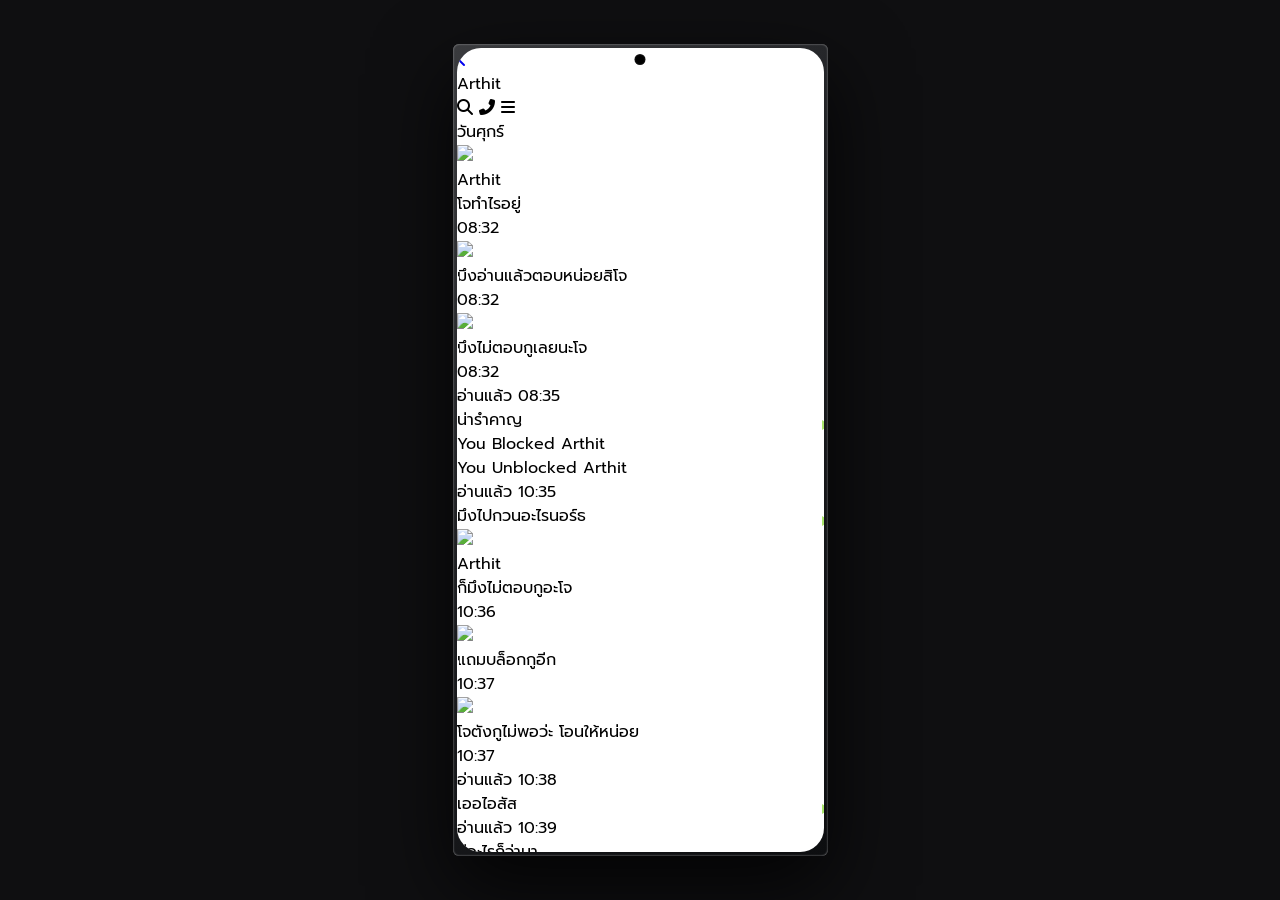
==== commit 4c802c66: "Update Arthitchat.html" ====
--- a/Arthitchat.html
+++ b/Arthitchat.html
@@ -228,7 +228,7 @@
                 <div class="flex flex-col">
                     <div class="flex items-end gap-1.5">
                         <div class="bubble-left bg-white text-gray-900 px-3.5 py-2 text-[13px] shadow-sm leading-relaxed" data-i18n="arthitMsg7">
-                            แถมบล็อกูอีก
+                            แถมบล็อกกูอีก
                         </div>
                         <span class="text-[9px] text-gray-600/80 pb-1 shrink-0">10:37</span>
                     </div>
@@ -263,7 +263,7 @@
                     <span class="text-[9px] text-gray-600/80">10:39</span>
                 </div>
                 <div class="bubble-right bg-[#a9e46a] text-gray-900 px-3.5 py-2 text-[13px] shadow-sm leading-relaxed" data-i18n="arthitMsg10">
-                    มีอะไรก้ว่ามา
+                    มีอะไรก็ว่ามา
                 </div>
             </div>
             
@@ -291,7 +291,7 @@
                 <div class="flex flex-col">
                     <div class="flex items-end gap-1.5">
                         <div class="bubble-left bg-white text-gray-900 px-3.5 py-2 text-[13px] shadow-sm leading-relaxed" data-i18n="arthitMsg13">
-                            โอนมาเหอะโจ เดี๋ยวมึงไปทานข้าวเที่ยงกับนอร์ธมันไม่ทันน่ะ และอย่าคิดบล็อกกู เพราะกูจะทักไปหาเมื่อมึงมันจะไม่จบสิ้นดแเอา
+                            โอนมาเหอะโจ เดี๋ยวมึงไปทานข้าวเที่ยงกับนอร์ธมันไม่ทันน่ะ และอย่าคิดบล็อกกู เพราะกูจะทักไปหาเมื่อมึงมันจะไม่จบสิ้นเอา
                         </div>
                         <span class="text-[9px] text-gray-600/80 pb-1 shrink-0">10:37</span>
                     </div>
@@ -322,7 +322,7 @@
                         <div class="bubble-left bg-white text-gray-900 px-3.5 py-2 text-[13px] shadow-sm leading-relaxed" data-i18n="arthitMsg16">
                             เออ ก็แค่นี้
                         </div>
-                        <span class="text-[9px] text-gray-600/80 pb-1 shrink-0">10:37</span>
+                        <span class="text-[9px] text-gray-600/80 pb-1 shrink-0">10:40</span>
                     </div>
                 </div>
             </div>
